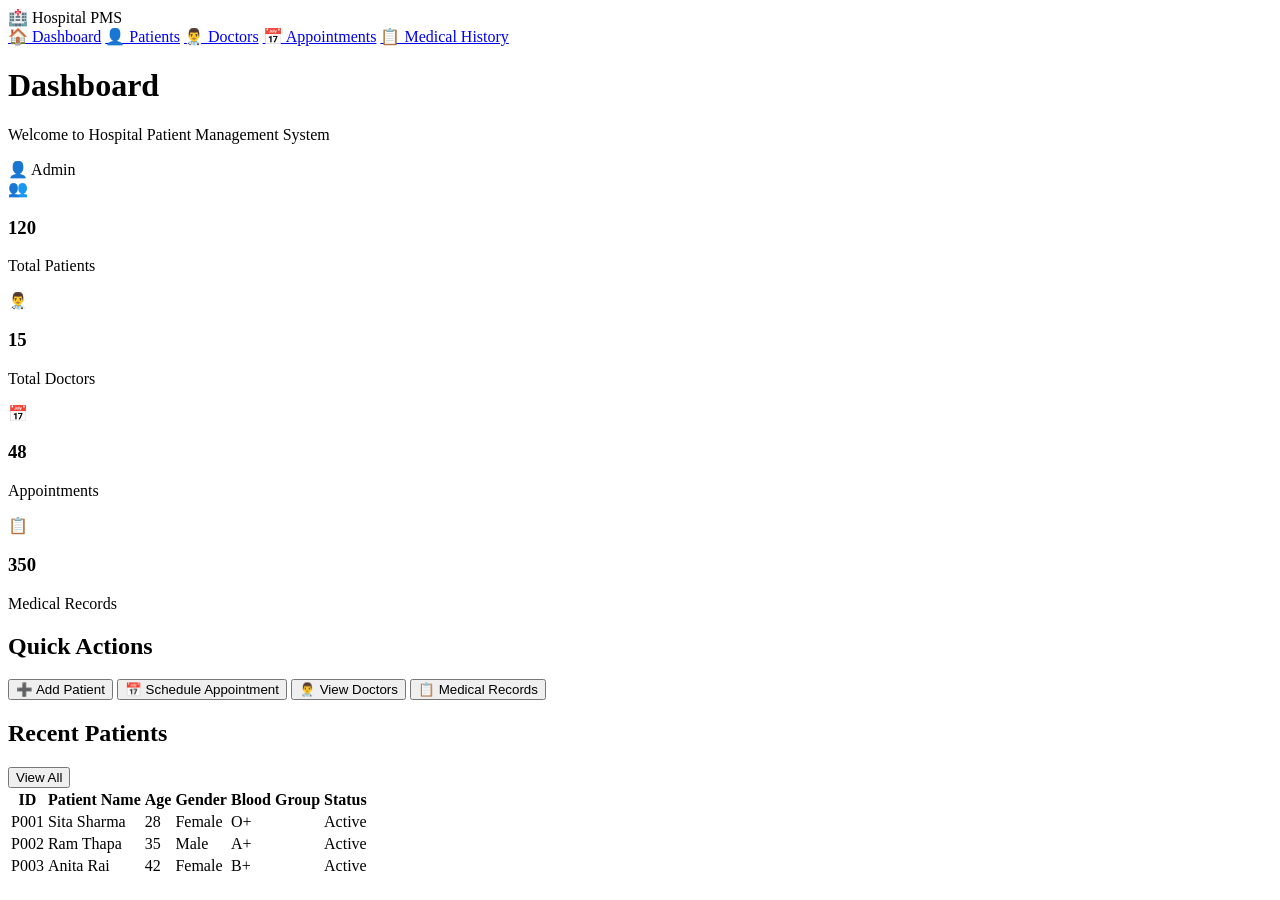
==== src/main/resources/templates/index.html @ d5bdfd2d "Fix: Configure JDK 21 and update .gitignore" ====
<!DOCTYPE html>
<html lang="en">
<head>
    <meta charset="UTF-8">
    <meta name="viewport" content="width=device-width, initial-scale=1.0">

    <title>Hospital Patient Management System</title>

    <link rel="stylesheet" href="/css/style.css">
</head>

<body>

<div class="container">

    <!-- Sidebar -->
    <aside class="sidebar">

        <div class="logo">
            🏥
            <span>Hospital PMS</span>
        </div>

        <nav>
            <a href="/" class="active">🏠 Dashboard</a>
            <a href="#">👤 Patients</a>
            <a href="#">👨‍⚕️ Doctors</a>
            <a href="#">📅 Appointments</a>
            <a href="#">📋 Medical History</a>
        </nav>

    </aside>


    <!-- Main Content -->
    <main class="main-content">

        <!-- Header -->
        <header class="header">

            <div>
                <h1>Dashboard</h1>
                <p>Welcome to Hospital Patient Management System</p>
            </div>

            <div class="admin">
                👤 Admin
            </div>

        </header>


        <!-- Statistics -->
        <section class="stats">

            <div class="card">
                <div class="icon">👥</div>
                <div>
                    <h3>120</h3>
                    <p>Total Patients</p>
                </div>
            </div>

            <div class="card">
                <div class="icon">👨‍⚕️</div>
                <div>
                    <h3>15</h3>
                    <p>Total Doctors</p>
                </div>
            </div>

            <div class="card">
                <div class="icon">📅</div>
                <div>
                    <h3>48</h3>
                    <p>Appointments</p>
                </div>
            </div>

            <div class="card">
                <div class="icon">📋</div>
                <div>
                    <h3>350</h3>
                    <p>Medical Records</p>
                </div>
            </div>

        </section>


        <!-- Quick Actions -->
        <section class="section">

            <h2>Quick Actions</h2>

            <div class="actions">

                <button>➕ Add Patient</button>

                <button>📅 Schedule Appointment</button>

                <button>👨‍⚕️ View Doctors</button>

                <button>📋 Medical Records</button>

            </div>

        </section>


        <!-- Recent Patients -->
        <section class="section">

            <div class="section-header">
                <h2>Recent Patients</h2>
                <button class="view-button">View All</button>
            </div>

            <table>

                <thead>
                <tr>
                    <th>ID</th>
                    <th>Patient Name</th>
                    <th>Age</th>
                    <th>Gender</th>
                    <th>Blood Group</th>
                    <th>Status</th>
                </tr>
                </thead>

                <tbody>

                <tr>
                    <td>P001</td>
                    <td>Sita Sharma</td>
                    <td>28</td>
                    <td>Female</td>
                    <td>O+</td>
                    <td><span class="status">Active</span></td>
                </tr>

                <tr>
                    <td>P002</td>
                    <td>Ram Thapa</td>
                    <td>35</td>
                    <td>Male</td>
                    <td>A+</td>
                    <td><span class="status">Active</span></td>
                </tr>

                <tr>
                    <td>P003</td>
                    <td>Anita Rai</td>
                    <td>42</td>
                    <td>Female</td>
                    <td>B+</td>
                    <td><span class="status">Active</span></td>
                </tr>

                </tbody>

            </table>

        </section>

    </main>

</div>

</body>
</html>
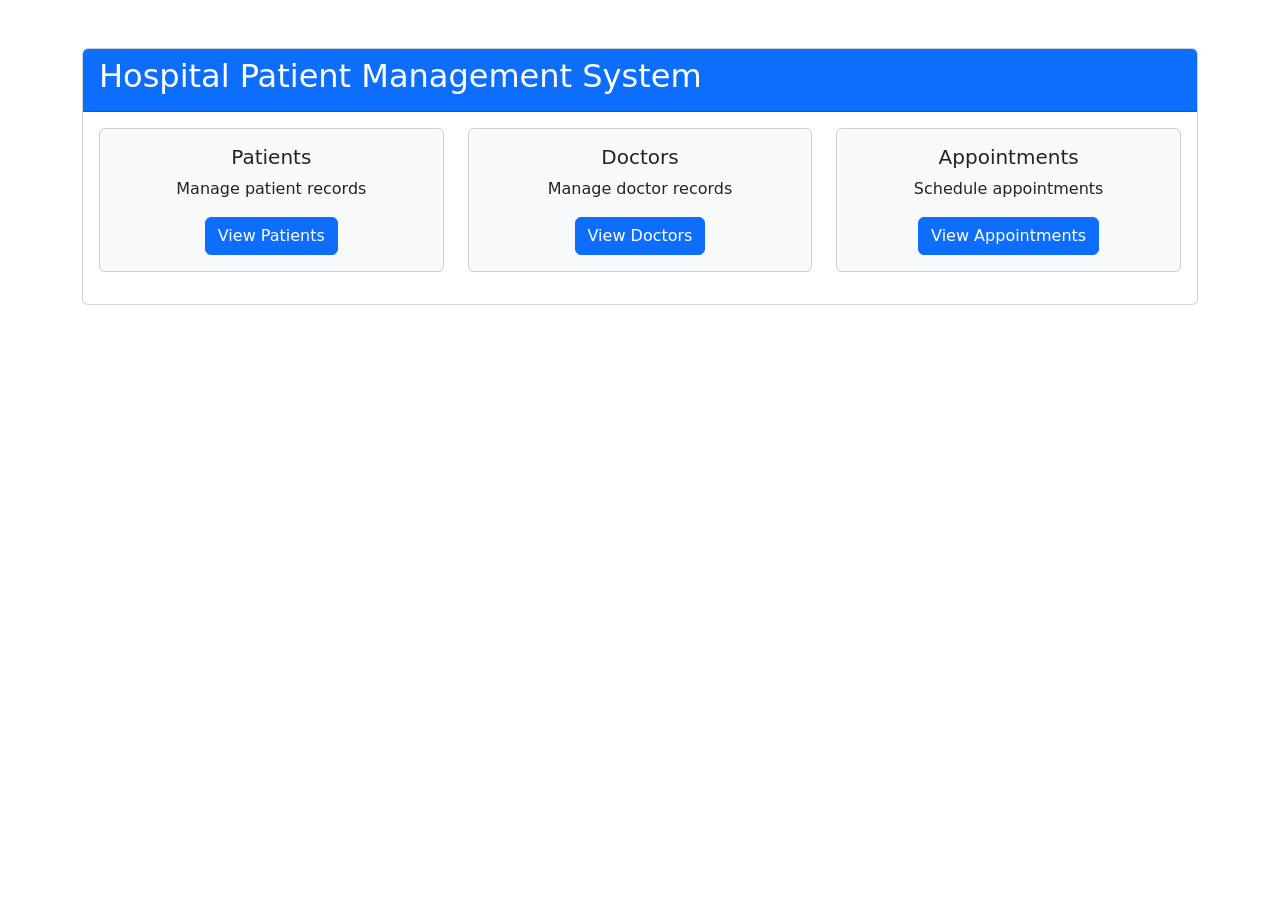
==== commit 042ef22a: "Add complete UI, observer pattern, multithreading, Swagger, and JDBC for Hospital Management System" ====
--- a/src/main/resources/templates/index.html
+++ b/src/main/resources/templates/index.html
@@ -1,172 +1,48 @@
 <!DOCTYPE html>
-<html lang="en">
+<html xmlns:th="http://www.thymeleaf.org">
 <head>
     <meta charset="UTF-8">
-    <meta name="viewport" content="width=device-width, initial-scale=1.0">
-
-    <title>Hospital Patient Management System</title>
-
-    <link rel="stylesheet" href="/css/style.css">
+    <title>Hospital Management</title>
+    <link href="https://cdn.jsdelivr.net/npm/bootstrap@5.3.2/dist/css/bootstrap.min.css" rel="stylesheet">
 </head>
-
 <body>
-
-<div class="container">
-
-    <!-- Sidebar -->
-    <aside class="sidebar">
-
-        <div class="logo">
-            🏥
-            <span>Hospital PMS</span>
+<div class="container mt-5">
+    <div class="card">
+        <div class="card-header bg-primary text-white">
+            <h2>Hospital Patient Management System</h2>
         </div>
-
-        <nav>
-            <a href="/" class="active">🏠 Dashboard</a>
-            <a href="#">👤 Patients</a>
-            <a href="#">👨‍⚕️ Doctors</a>
-            <a href="#">📅 Appointments</a>
-            <a href="#">📋 Medical History</a>
-        </nav>
-
-    </aside>
-
-
-    <!-- Main Content -->
-    <main class="main-content">
-
-        <!-- Header -->
-        <header class="header">
-
-            <div>
-                <h1>Dashboard</h1>
-                <p>Welcome to Hospital Patient Management System</p>
-            </div>
-
-            <div class="admin">
-                👤 Admin
-            </div>
-
-        </header>
-
-
-        <!-- Statistics -->
-        <section class="stats">
-
-            <div class="card">
-                <div class="icon">👥</div>
-                <div>
-                    <h3>120</h3>
-                    <p>Total Patients</p>
+        <div class="card-body">
+            <div class="row text-center">
+                <div class="col-md-4 mb-3">
+                    <div class="card bg-light">
+                        <div class="card-body">
+                            <h5>Patients</h5>
+                            <p>Manage patient records</p>
+                            <a href="/patients" class="btn btn-primary">View Patients</a>
+                        </div>
+                    </div>
+                </div>
+                <div class="col-md-4 mb-3">
+                    <div class="card bg-light">
+                        <div class="card-body">
+                            <h5>Doctors</h5>
+                            <p>Manage doctor records</p>
+                            <a href="/doctors" class="btn btn-primary">View Doctors</a>
+                        </div>
+                    </div>
+                </div>
+                <div class="col-md-4 mb-3">
+                    <div class="card bg-light">
+                        <div class="card-body">
+                            <h5>Appointments</h5>
+                            <p>Schedule appointments</p>
+                            <a href="/appointments" class="btn btn-primary">View Appointments</a>
+                        </div>
+                    </div>
                 </div>
             </div>
-
-            <div class="card">
-                <div class="icon">👨‍⚕️</div>
-                <div>
-                    <h3>15</h3>
-                    <p>Total Doctors</p>
-                </div>
-            </div>
-
-            <div class="card">
-                <div class="icon">📅</div>
-                <div>
-                    <h3>48</h3>
-                    <p>Appointments</p>
-                </div>
-            </div>
-
-            <div class="card">
-                <div class="icon">📋</div>
-                <div>
-                    <h3>350</h3>
-                    <p>Medical Records</p>
-                </div>
-            </div>
-
-        </section>
-
-
-        <!-- Quick Actions -->
-        <section class="section">
-
-            <h2>Quick Actions</h2>
-
-            <div class="actions">
-
-                <button>➕ Add Patient</button>
-
-                <button>📅 Schedule Appointment</button>
-
-                <button>👨‍⚕️ View Doctors</button>
-
-                <button>📋 Medical Records</button>
-
-            </div>
-
-        </section>
-
-
-        <!-- Recent Patients -->
-        <section class="section">
-
-            <div class="section-header">
-                <h2>Recent Patients</h2>
-                <button class="view-button">View All</button>
-            </div>
-
-            <table>
-
-                <thead>
-                <tr>
-                    <th>ID</th>
-                    <th>Patient Name</th>
-                    <th>Age</th>
-                    <th>Gender</th>
-                    <th>Blood Group</th>
-                    <th>Status</th>
-                </tr>
-                </thead>
-
-                <tbody>
-
-                <tr>
-                    <td>P001</td>
-                    <td>Sita Sharma</td>
-                    <td>28</td>
-                    <td>Female</td>
-                    <td>O+</td>
-                    <td><span class="status">Active</span></td>
-                </tr>
-
-                <tr>
-                    <td>P002</td>
-                    <td>Ram Thapa</td>
-                    <td>35</td>
-                    <td>Male</td>
-                    <td>A+</td>
-                    <td><span class="status">Active</span></td>
-                </tr>
-
-                <tr>
-                    <td>P003</td>
-                    <td>Anita Rai</td>
-                    <td>42</td>
-                    <td>Female</td>
-                    <td>B+</td>
-                    <td><span class="status">Active</span></td>
-                </tr>
-
-                </tbody>
-
-            </table>
-
-        </section>
-
-    </main>
-
+        </div>
+    </div>
 </div>
-
 </body>
 </html>
